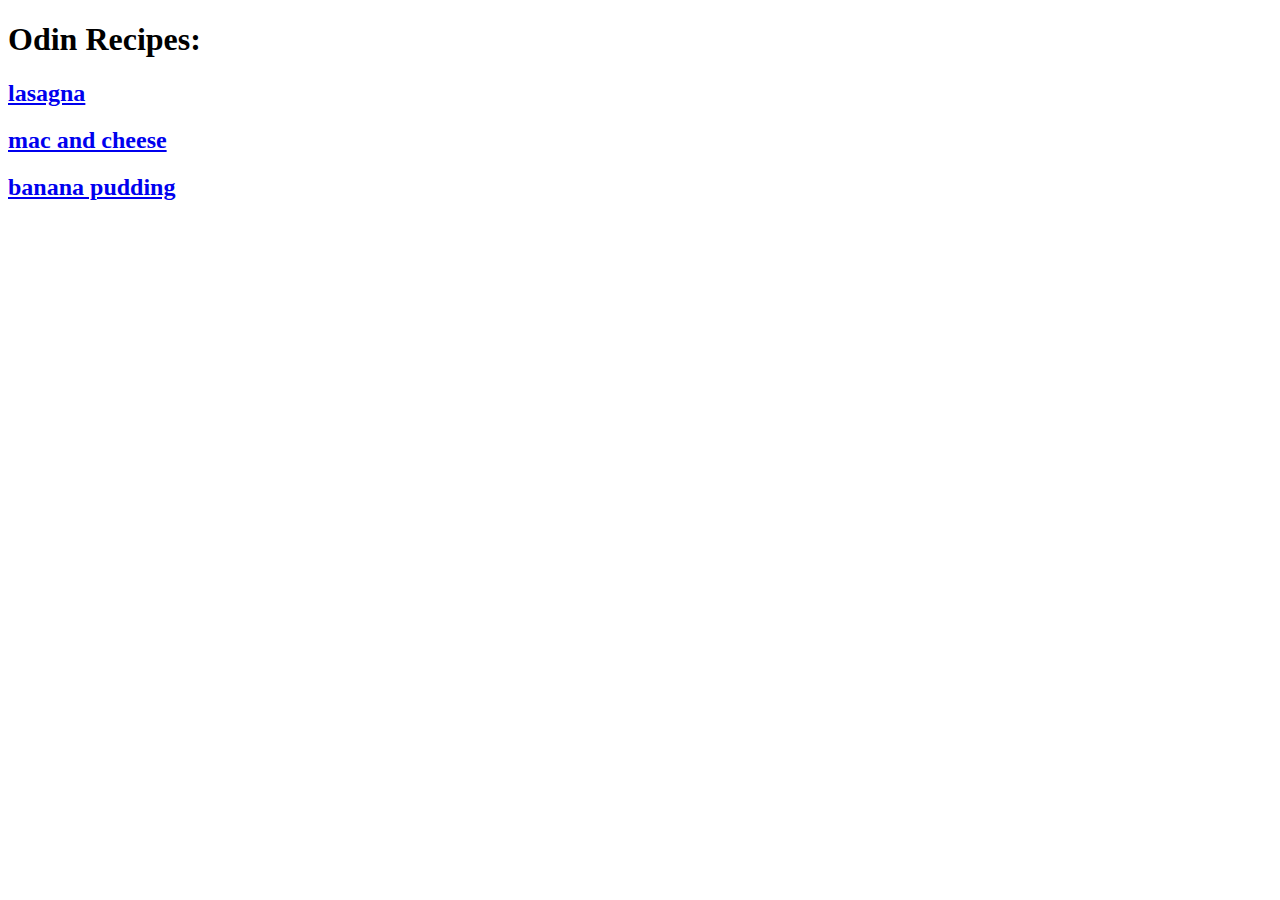
==== index.html @ 02f6827b "commit#2 revised with original links" ====
<!DOCTYPE html>

<html>
    <head>
        <meta charset="utf-8">
        <title>
            Odin Recipes
        </title>
    </head>
    
    <body>
        
        <h1> Odin Recipes: </h1>
        <h2><a href="recipes/lasagna.html">lasagna</a></h2>
        <h2><a href="recipes/macandcheese.html">mac and cheese</a></h2>
        <h2><a href="recipes/bananapudding.html">banana pudding</a></h2>
    
    </body>
    
</html>
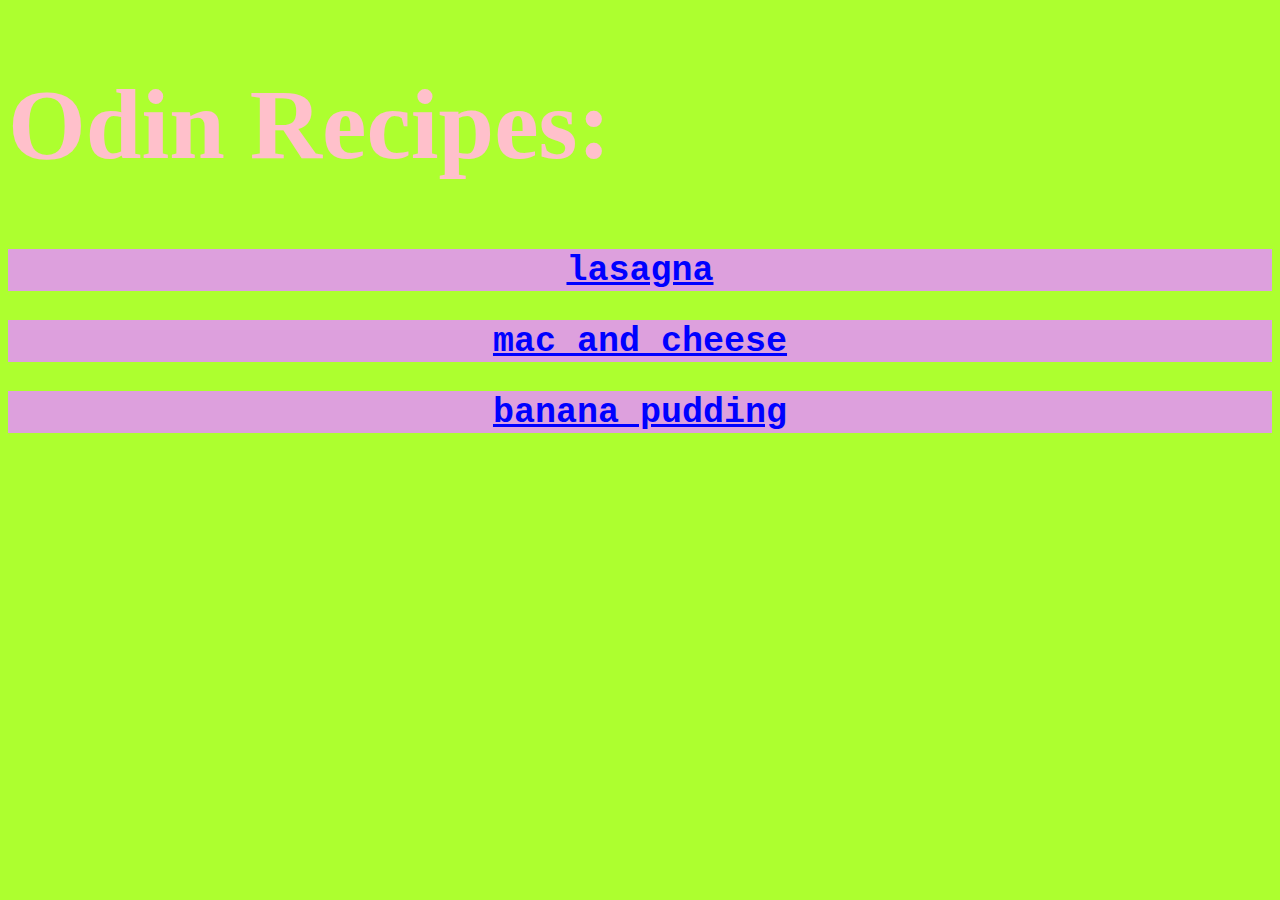
==== commit a8c1afb2: "epik's commit#4: more details for the recipes and added a style.css" ====
--- a/index.html
+++ b/index.html
@@ -6,6 +6,8 @@
         <title>
             Odin Recipes
         </title>
+        <link rel="stylesheet" href="recipes/css/style.css">
+
     </head>
     
     <body>
--- a/recipes/css/style.css
+++ b/recipes/css/style.css
@@ -0,0 +1,70 @@
+body{
+    background-color: greenyellow;
+    color: pink;
+    font-size: 50px;
+}
+
+h2{
+    background-color: plum;
+    color: black;
+    font-size: 35px;
+    text-align: center;
+}
+
+.plasagna{
+    color: red;
+    font-size: 30px;
+    text-align: center;
+}
+
+.pmacandcheese{
+    background-color: black;
+    color: white;
+    font-size: 30px;
+    text-align: center;
+}
+
+.pbananapudding{
+    color: blue;
+    font-size: 30px;
+    text-align: center;
+}
+
+ul{
+    color: black;
+}
+
+ol{
+    color: white;
+    font-size: 28px;
+    background-color: black;
+    margin-left: 10px;
+    margin-right: 20px;
+}
+
+
+/* LINKS */
+
+a:link{
+    color: blue ;
+    font-size: 35px;
+    font-family: "Lucida Console", "Courier New", "monospace";
+}
+a:visted{
+    color: brown;
+    text-decoration: none;
+    font-family: "Lucida Console", "Courier New", "monospace";
+
+}
+a:hover{
+    color: aqua;
+    font-size: 50px;
+    font-family: cursive;
+    font-family: "Lucida Console", "Courier New", "monospace";
+
+}
+a:active{
+    color: orangered;
+    font-family: "Lucida Console", "Courier New", "monospace";
+
+}